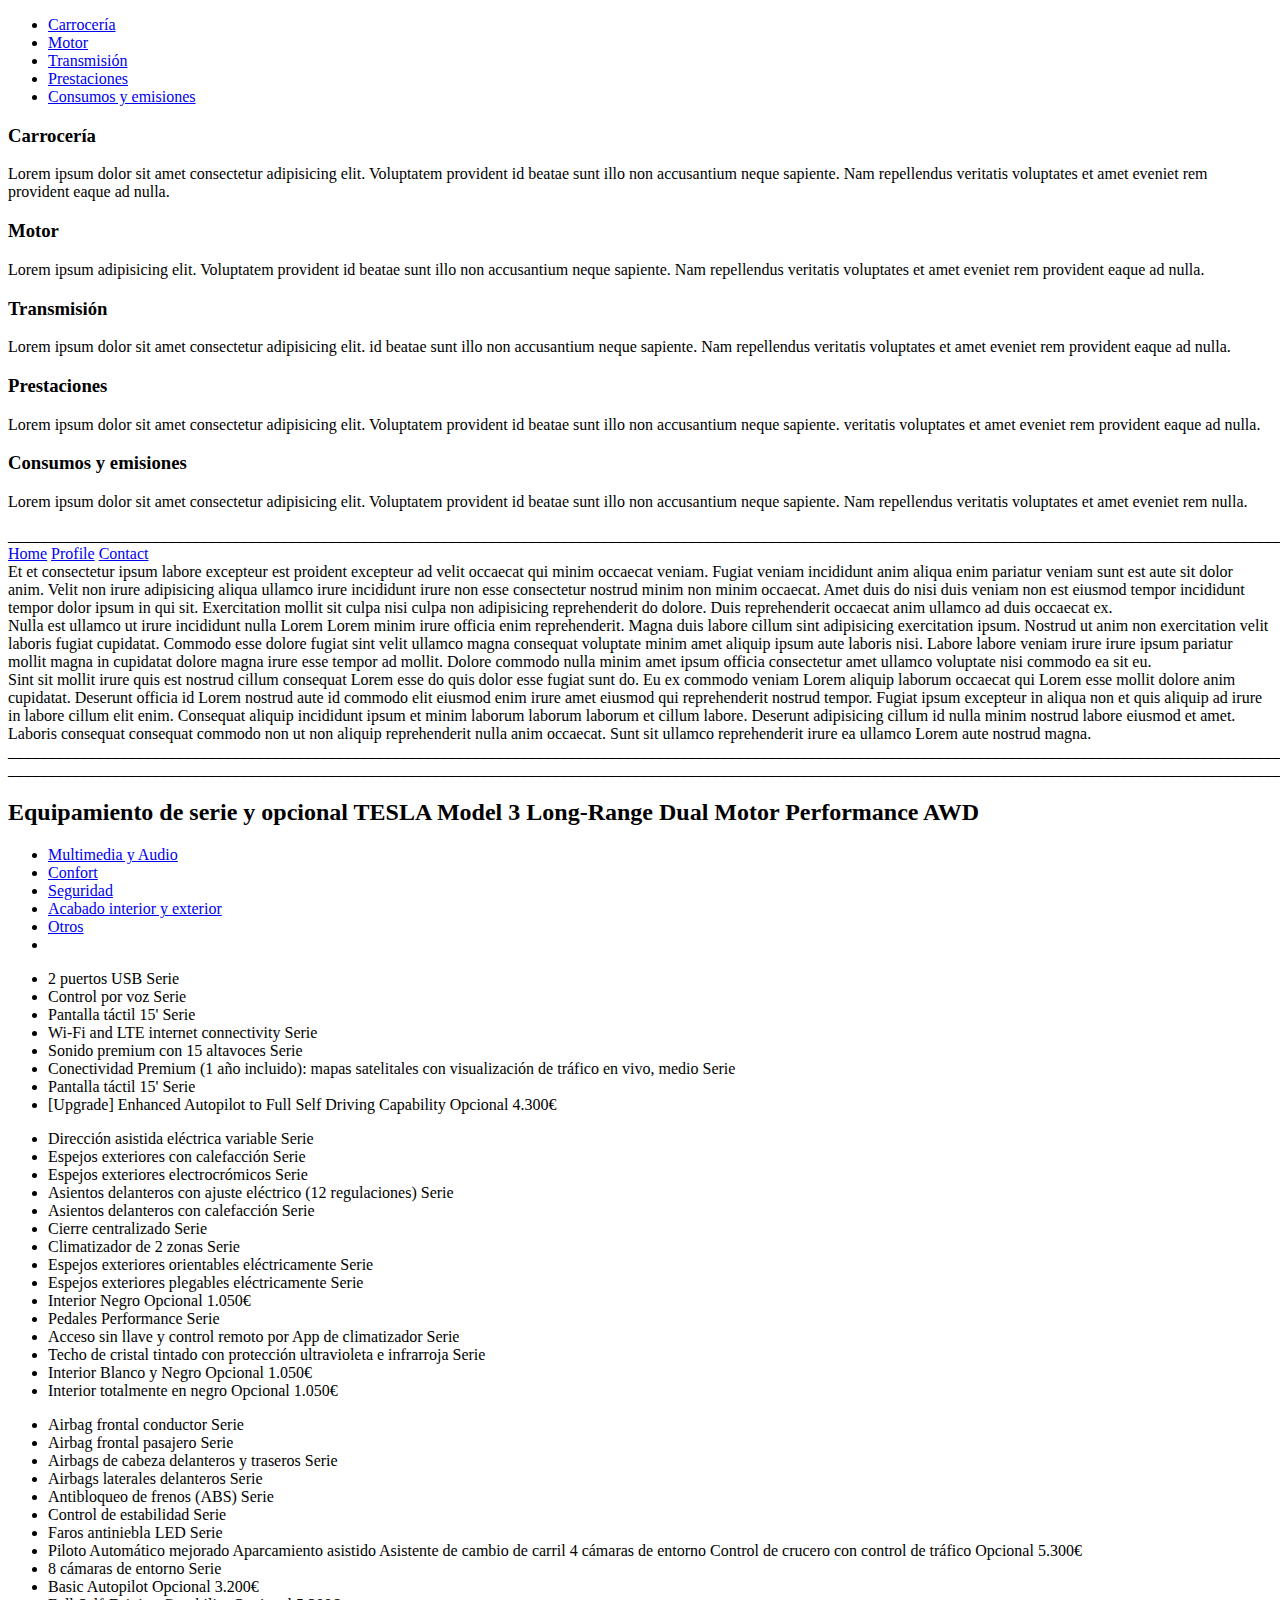
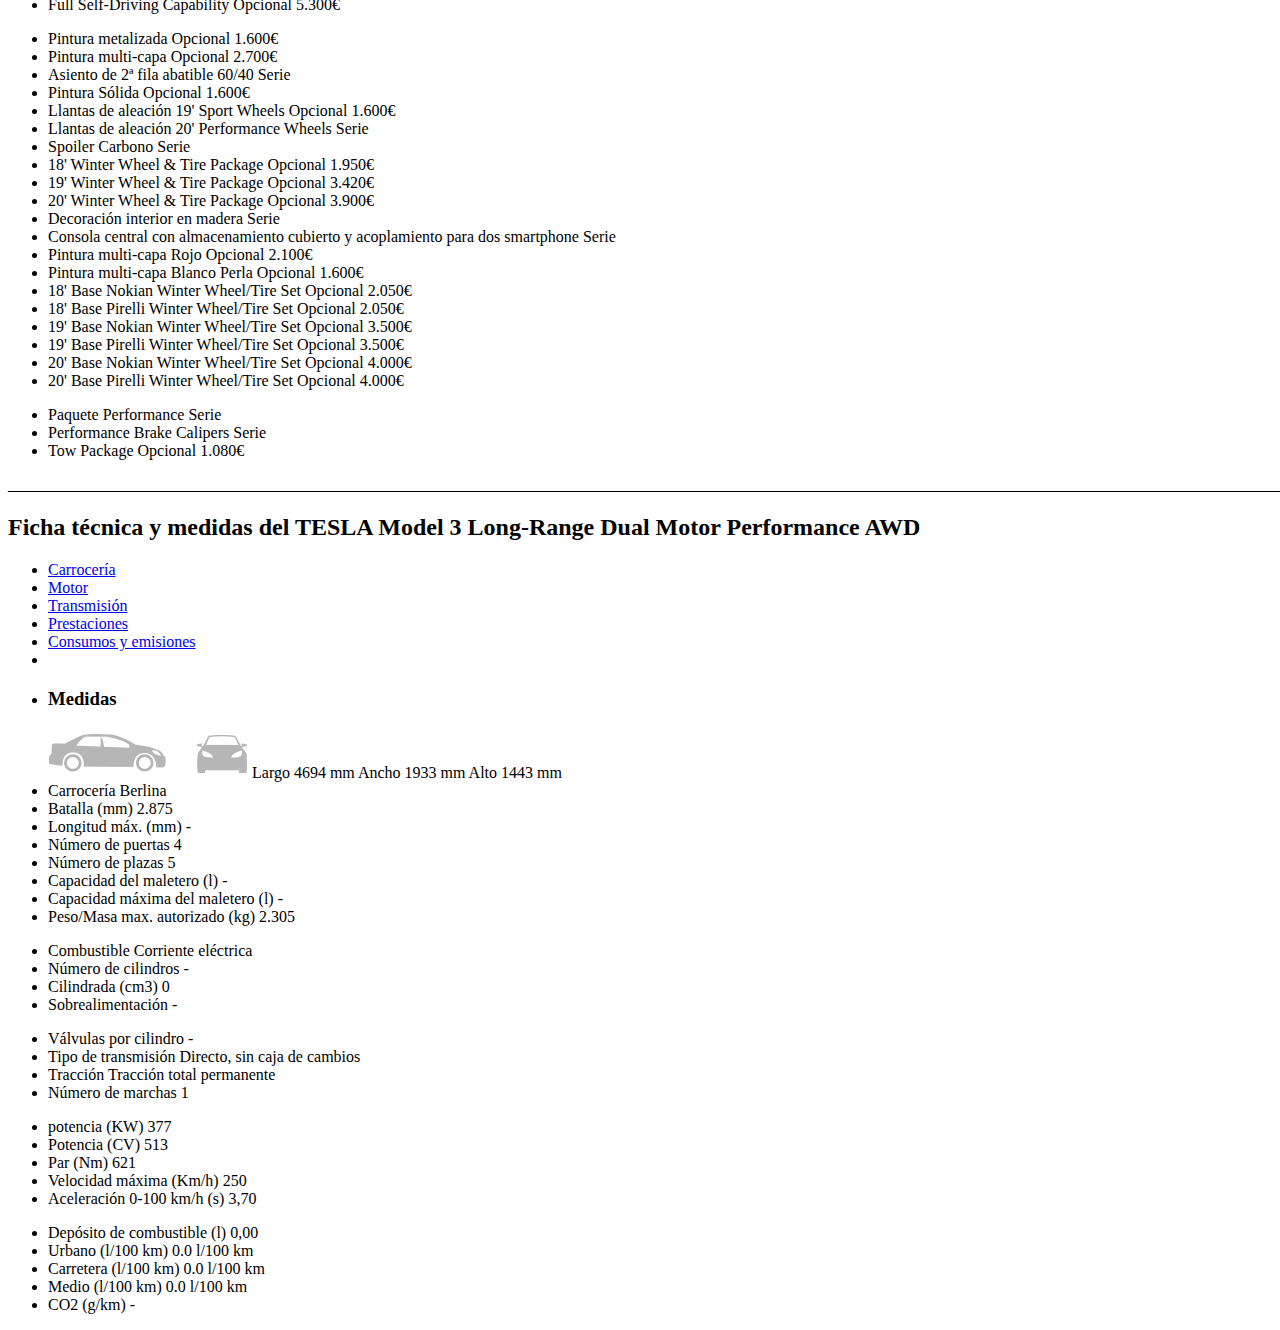
==== tabs.html @ 4f24c0cf "actualización tabs" ====
<!DOCTYPE html>
<html lang="en">
  <head>
    <meta charset="UTF-8" />
    <meta http-equiv="X-UA-Compatible" content="IE=edge" />
    <meta name="viewport" content="width=device-width, initial-scale=1.0" />

    <!-- Bootstrap CSS -->
    <link
      href="https://cdn.jsdelivr.net/npm/bootstrap@5.0.2/dist/css/bootstrap.min.css"
      rel="stylesheet"
      integrity="sha384-EVSTQN3/azprG1Anm3QDgpJLIm9Nao0Yz1ztcQTwFspd3yD65VohhpuuCOmLASjC"
      crossorigin="anonymous"
    />

    <title>tabs</title>
  </head>
  <body>




    
    <div class="container">
      <div class="row">
        <div class="col">
          <div role="tabpanel">
            <ul class="nav nav-tabs" role="tablist">
              <li role="presentation" class="active">
                <a
                  href="#seccion1"
                  aria-controls="seccion1"
                  data-toggle="tab"
                  role="tab"
                >
                  Carrocería</a
                >
              </li>
              <li role="presentation">
                <a
                  href="#seccion2"
                  aria-controls="seccion2"
                  data-toggle="tab"
                  role="tab"
                  >Motor</a
                >
              </li>
              <li role="presentation">
                <a
                  href="#seccion3"
                  aria-controls="seccion3"
                  data-toggle="tab"
                  role="tab"
                  >Transmisión</a
                >
              </li>
              <li role="presentation">
                <a
                  href="#seccion4"
                  aria-controls="seccion4"
                  data-toggle="tab"
                  role="tab"
                  >Prestaciones</a
                >
              </li>
              <li role="presentation">
                <a
                  href="#seccion5"
                  aria-controls="seccion5"
                  data-toggle="tab"
                  role="tab"
                  >Consumos y emisiones</a
                >
              </li>
            </ul>

            <div class="tab-content">
              <div role="tabpanel" class="tab-pane fade show active" id="seccion1">
                <h3>Carrocería</h3>
                <p>
                  Lorem ipsum dolor sit amet consectetur adipisicing elit.
                  Voluptatem provident id beatae sunt illo non accusantium neque
                  sapiente. Nam repellendus veritatis voluptates et amet eveniet
                  rem provident eaque ad nulla.
                </p>
              </div>
              <div role="tabpanel" class="tab-pane fade" id="seccion2">
                <h3>Motor</h3>
                <p>
                  Lorem ipsum adipisicing elit. Voluptatem provident id beatae
                  sunt illo non accusantium neque sapiente. Nam repellendus
                  veritatis voluptates et amet eveniet rem provident eaque ad
                  nulla.
                </p>
              </div>
              <div role="tabpanel" class="tab-pane fade" id="seccion3">
                <h3>Transmisión</h3>
                <p>
                  Lorem ipsum dolor sit amet consectetur adipisicing elit. id
                  beatae sunt illo non accusantium neque sapiente. Nam
                  repellendus veritatis voluptates et amet eveniet rem provident
                  eaque ad nulla.
                </p>
              </div>
              <div role="tabpanel" class="tab-pane fade" id="seccion4">
                <h3>Prestaciones</h3>
                <p>
                  Lorem ipsum dolor sit amet consectetur adipisicing elit.
                  Voluptatem provident id beatae sunt illo non accusantium neque
                  sapiente. veritatis voluptates et amet eveniet rem provident
                  eaque ad nulla.
                </p>
              </div>
              <div role="tabpanel" class="tab-pane fade" id="seccion5">
                <h3>Consumos y emisiones</h3>
                <p>
                  Lorem ipsum dolor sit amet consectetur adipisicing elit.
                  Voluptatem provident id beatae sunt illo non accusantium neque
                  sapiente. Nam repellendus veritatis voluptates et amet eveniet
                  rem nulla.
                </p>
              </div>
            </div>
          </div>
        </div>
      </div>
    </div>
    [base64]

    <div class="nav nav-tabs" id="nav-tab" role="tablist">
      <a
        class="nav-item nav-link active"
        id="nav-home-tab"
        data-toggle="tab"
        href="#nav-home"
        role="tab"
        aria-controls="nav-home"
        aria-selected="true"
        >Home</a
      >
      <a
        class="nav-item nav-link"
        id="nav-profile-tab"
        data-toggle="tab"
        href="#nav-profile"
        role="tab"
        aria-controls="nav-profile"
        aria-selected="false"
        >Profile</a
      >
      <a
        class="nav-item nav-link"
        id="nav-contact-tab"
        data-toggle="tab"
        href="#nav-contact"
        role="tab"
        aria-controls="nav-contact"
        aria-selected="false"
        >Contact</a
      >
    </div>

    <div class="tab-content" id="nav-tabContent">
      <div
        class="tab-pane fade show active"
        id="nav-home"
        role="tabpanel"
        aria-labelledby="nav-home-tab"
      >
        Et et consectetur ipsum labore excepteur est proident excepteur ad velit
        occaecat qui minim occaecat veniam. Fugiat veniam incididunt anim aliqua
        enim pariatur veniam sunt est aute sit dolor anim. Velit non irure
        adipisicing aliqua ullamco irure incididunt irure non esse consectetur
        nostrud minim non minim occaecat. Amet duis do nisi duis veniam non est
        eiusmod tempor incididunt tempor dolor ipsum in qui sit. Exercitation
        mollit sit culpa nisi culpa non adipisicing reprehenderit do dolore.
        Duis reprehenderit occaecat anim ullamco ad duis occaecat ex.
      </div>
      <div
        class="tab-pane fade"
        id="nav-profile"
        role="tabpanel"
        aria-labelledby="nav-profile-tab"
      >
        Nulla est ullamco ut irure incididunt nulla Lorem Lorem minim irure
        officia enim reprehenderit. Magna duis labore cillum sint adipisicing
        exercitation ipsum. Nostrud ut anim non exercitation velit laboris
        fugiat cupidatat. Commodo esse dolore fugiat sint velit ullamco magna
        consequat voluptate minim amet aliquip ipsum aute laboris nisi. Labore
        labore veniam irure irure ipsum pariatur mollit magna in cupidatat
        dolore magna irure esse tempor ad mollit. Dolore commodo nulla minim
        amet ipsum officia consectetur amet ullamco voluptate nisi commodo ea
        sit eu.
      </div>
      <div
        class="tab-pane fade"
        id="nav-contact"
        role="tabpanel"
        aria-labelledby="nav-contact-tab"
      >
        Sint sit mollit irure quis est nostrud cillum consequat Lorem esse do
        quis dolor esse fugiat sunt do. Eu ex commodo veniam Lorem aliquip
        laborum occaecat qui Lorem esse mollit dolore anim cupidatat. Deserunt
        officia id Lorem nostrud aute id commodo elit eiusmod enim irure amet
        eiusmod qui reprehenderit nostrud tempor. Fugiat ipsum excepteur in
        aliqua non et quis aliquip ad irure in labore cillum elit enim.
        Consequat aliquip incididunt ipsum et minim laborum laborum laborum et
        cillum labore. Deserunt adipisicing cillum id nulla minim nostrud labore
        eiusmod et amet. Laboris consequat consequat commodo non ut non aliquip
        reprehenderit nulla anim occaecat. Sunt sit ullamco reprehenderit irure
        ea ullamco Lorem aute nostrud magna.
      </div>
    </div>



    [base64]












    [base64]












    <!-- EQUIPAMIENTO -->
    <div class="row left__module2">
      <a href="" class="module__anchor2"></a>
      <h2 class="module__title equipamiento">
        Equipamiento de serie y opcional TESLA Model 3 Long-Range Dual Motor Performance AWD
      </h2>
    
      <!-- TABS EQUIPAMIENTO -->
      <div id="nav-tab" role="tabpanel">
        <ul class="nav nav-tabs module__tabs multimedia" role="tablist">
          <li role="presentation" class="active tabs__multimedia col-2">
                    <a href="#multimedia" aria-controls="multimedia" data-toggle="tab" role="tab">Multimedia y Audio</a>
                  </li>
                  <li role="presentation" class="tabs__confort col-2">
                    <a href="#confort" aria-controls="confort" data-toggle="tab" role="tab">Confort</a>
                  </li>
                  <li role="presentation" class="tabs__seguridad col-2">
                    <a href="#seguridad" aria-controls="seguridad" data-toggle="tab" role="tab">Seguridad</a>
                  </li>
                  <li role="presentation" class="tabs__acabado col-3">
                    <a href="#acabado" aria-controls="acabado" data-toggle="tab" role="tab">Acabado interior y exterior</a>
                  </li>
                  <li role="presentation" class="tabs__otros col-2">
                    <a href="#otros" aria-controls="otros" data-toggle="tab" role="tab">Otros</a>
                  </li>
                  <li class="empty col-1"></li>
                </ul>
                <!-- TABS CONTENTS EQUIPAMIENTO -->
                <div class="tab-content tabs__content multimedia">
                  <!-- TAB MULTIMEDIA -->
                  <div role="tabpanel" class="tab-pan fade show active" id="multimedia">
                    <ul class="content__multimedia">
                      <li class="multimedia__li multimedia__li--usb">
                        2 puertos USB
                        <span class="li__usb">Serie</span>
                      </li>
                      <li class="multimedia__li multimedia__li--voz">
                        Control por voz
                        <span class="li__voz">Serie</span>
                      </li>
                      <li class="multimedia__li multimedia__li--pantalla1">
                        Pantalla táctil 15'
                        <span class="li__pantalla1">Serie</span>
                      </li>
                      <li class="multimedia__li multimedia__li--wifi">
                        Wi-Fi and LTE internet connectivity
                        <span class="li__wifi">Serie</span>
                      </li>
                      <li class="multimedia__li multimedia__li--sonido">
                        Sonido premium con 15 altavoces
                        <span class="li__sonido">Serie</span>
                      </li>
                      <li class="multimedia__li multimedia__li--conectividad">
                        Conectividad Premium (1 año incluido): mapas satelitales con visualización de tráfico en vivo, medio
                        <span class="li__conectividad">Serie</span>
                      </li>
                      <li class="multimedia__li multimedia__li--pantalla2">
                        Pantalla táctil 15'
                        <span class="li__pantalla2">Serie</span>
                      </li>
                      <li class="multimedia__li multimedia__li--autopilot1">
                        [Upgrade] Enhanced Autopilot to Full Self Driving Capability
                      <span class="li__autopilot1">Opcional</span>
                      <span class="li__autopilot1--precio">4.300€</span>
                      </li>
                    </ul>
                  </div>
    
                  <!-- TAB CONFORT -->
                  <div role="tabpanel" class="tab-pan fade show active" id="confort">
                    <ul class="content__confort">
                      <li class="confort__li confort__li--direccion">
                        Dirección asistida eléctrica variable
                        <span class="li__direccion">Serie</span>
                      </li>
                      <li class="confort__li confort__li--espejos1">
                        Espejos exteriores con calefacción
                        <span class="li__espejos1">Serie</span>
                      </li>
                      <li class="confort__li confort__li--espejos2">
                        Espejos exteriores electrocrómicos
                        <span class="li__espejos2">Serie</span>
                      </li>
                      <li class="confort__li confort__li--asientos1">
                        Asientos delanteros con ajuste eléctrico (12 regulaciones)
                        <span class="li__asientos1">Serie</span>
                      </li>
                      <li class="confort__li confort__li--asientos2">
                        Asientos delanteros con calefacción
                        <span class="li__asientos2">Serie</span>
                      </li>
                      <li class="confort__li confort__li--cierre">
                        Cierre centralizado
                        <span class="li__cierre">Serie</span>
                      </li>
                      <li class="confort__li confort__li--climatizador">
                        Climatizador de 2 zonas
                        <span class="li__climatizador">Serie</span>
                      </li>
                      <li class="confort__li confort__li--espejos3">
                        Espejos exteriores orientables eléctricamente
                        <span class="li__espejos3">Serie</span>
                      </li>
                      <li class="confort__li confort__li--espejos4">
                        Espejos exteriores plegables eléctricamente
                        <span class="li__espejos4">Serie</span>
                      </li>
                      <li class="confort__li confort__li--interior1">
                        Interior Negro
                      <span class="li__interior1">Opcional</span>
                      <span class="li__interior1--precio">1.050€</span>
                      </li>
                      <li class="confort__li confort__li--pedales">
                        Pedales Performance
                        <span class="li__pedales">Serie</span>
                      </li>
                      <li class="confort__li confort__li--acceso">
                        Acceso sin llave y control remoto por App de climatizador
                        <span class="li__acceso">Serie</span>
                      </li>
                      <li class="confort__li confort__li--techo">
                        Techo de cristal tintado con protección ultravioleta e infrarroja
                        <span class="li__techo">Serie</span>
                      </li>
                      <li class="confort__li confort__li--interior2">
                        Interior Blanco y Negro
                      <span class="li__interior2">Opcional</span>
                      <span class="li__interior2--precio">1.050€</span>
                      </li>
                      <li class="confort__li confort__li--interior3">
                        Interior totalmente en negro
                      <span class="li__interior3">Opcional</span>
                      <span class="li__interior3--precio">1.050€</span>
                      </li>
                    </ul>
                  </div>
    
                  <!-- TAB SEGURIDAD -->
                  <div role="tabpanel" class="tab-pane fade show active" id="seguridad">
                    <ul class="content__seguridad">
                      <li class="seguridad__li seguridad__li--airbag1">
                        Airbag frontal conductor
                        <span class="li__airbag1">Serie</span>
                      </li>
                      <li class="seguridad__li seguridad__li--airbag2">
                        Airbag frontal pasajero
                        <span class="li__airbag2">Serie</span>
                      </li>
                      <li class="seguridad__li seguridad__li--airbag3">
                        Airbags de cabeza delanteros y traseros
                        <span class="li__airbag3">Serie</span>
                      </li>
                      <li class="seguridad__li seguridad__li--airbag4">
                        Airbags laterales delanteros
                        <span class="li__airbag4">Serie</span>
                      </li>
                      <li class="seguridad__li seguridad__li--antibloqueo">
                        Antibloqueo de frenos (ABS)
                        <span class="li__antibloqueo">Serie</span>
                      </li>
                      <li class="seguridad__li seguridad__li--estabilidad">
                        Control de estabilidad
                        <span class="li__estabilidad">Serie</span>
                      </li>
                      <li class="seguridad__li seguridad__li--faros">
                        Faros antiniebla LED
                        <span class="li__faros">Serie</span>
                      </li>
                      <li class="seguridad__li seguridad__li--autopilot2">
                        <span class="li__autopilot2">Piloto Automático mejorado Aparcamiento asistido Asistente de cambio de carril 4 cámaras de entorno Control de crucero con control de tráfico</span>
                        <span class="li__autopilot2--opcional">Opcional</span>
                        <span class="li__autopilot2--precio">5.300€</span>
                      </li>
                      <li class="seguridad__li seguridad__li--camaras">
                        8 cámaras de entorno
                        <span class="li__camaras">Serie</span>
                      </li>
                      <li class="seguridad__li seguridad__li--autopilot3">
                        Basic Autopilot
                        <span class="li__autopilot3">Opcional</span>
                        <span class="li__autopilot3--precio">3.200€</span>
                      </li>
                      <li class="seguridad__li seguridad__li--fullselfdriving">
                        Full Self-Driving Capability
                        <span class="li__fullselfdriving">Opcional</span>
                        <span class="li__fullselfdriving--precio">5.300€</span>
                      </li>
                    </ul>
                  </div>
    
                  <!-- TAB ACABADO INTERIOR Y EXTERIOR -->
                  <div role="tabpanel" class="tab-pane fade" id="acabado">
                    <ul class="content__acabado">
                      <li class="acabado__li acabado__li--metalizada">
                        Pintura metalizada
                        <span class="li__metalizada">Opcional</span>
                        <span class="li__metalizada--precio">1.600€</span>
                      </li>
                      <li class="acabado__li acabado__li--multicapa1">
                        Pintura multi-capa
                        <span class="li__multicapa1">Opcional</span>
                        <span class="li__multicap1a--precio">2.700€</span>
                      </li>
                      <li class="acabado__li acabado__li--asiento">
                        Asiento de 2ª fila abatible 60/40
                        <span class="li__asiento-">Serie</span>
                      </li>
                      <li class="acabado__li acabado__li--solida">
                        Pintura Sólida
                        <span class="li__solida">Opcional</span>
                        <span class="li__solida--precio">1.600€</span>
                      </li>
                     <li class="acabado__li acabado__li--llantas1">
                      Llantas de aleación 19' Sport Wheels
                        <span class="li__llantas1">Opcional</span>
                        <span class="li__llantas1--precio">1.600€</span>
                      </li>
                      <li class="acabado__li acabado__li--llantas2">
                        Llantas de aleación 20' Performance Wheels
                        <span class="li__llantas2">Serie</span>
                      </li>
                      <li class="acabado__li acabado__li--spoiler">
                        Spoiler Carbono
                        <span class="li__spoiler">Serie</span>
                      </li>
                      <li class="acabado__li acabado__li--llantas3">
                        18' Winter Wheel & Tire Package
                        <span class="li__llantas3">Opcional</span>
                        <span class="li__llantas3--precio">1.950€</span>
                      </li>
                      <li class="acabado__li acabado__li--llantas4">
                        19' Winter Wheel & Tire Package
                        <span class="li__llantas4">Opcional</span>
                        <span class="li__llantas4--precio">3.420€</span>
                      </li>
                      <li class="acabado__li acabado__li--llantas5">
                        20' Winter Wheel & Tire Package
                        <span class="li__llantas5">Opcional</span>
                        <span class="li__llantas5--precio">3.900€</span>
                      </li>
                      <li class="acabado__li acabado__li--decoracion">
                        Decoración interior en madera
                        <span class="li__decoracion">Serie</span>
                      </li>
                      <li class="acabado__li acabado__li--consola">
                        Consola central con almacenamiento cubierto y acoplamiento para dos smartphone
                        <span class="li__consola">Serie</span>
                      </li>
                      <li class="acabado__li acabado__li--multicapa2">
                        Pintura multi-capa Rojo
                        <span class="li__multicapa2">Opcional</span>
                        <span class="li__multicapa2--precio">2.100€</span>
                      </li>
                      <li class="acabado__li acabado__li--multicapa3">
                        Pintura multi-capa Blanco Perla
                        <span class="li__multicapa3">Opcional</span>
                        <span class="li__multicapa">1.600€</span>
                      </li>
                      <li class="acabado__li acabado__li--llantas6">
                        18' Base Nokian Winter Wheel/Tire Set
                        <span class="li__llantas6">Opcional</span>
                        <span class="li__llantas6--precio">2.050€</span>
                      </li>
                      <li class="acabado__li acabado__li--llantas7">
                        18' Base Pirelli Winter Wheel/Tire Set
                        <span class="li__llantas7">Opcional</span>
                        <span class="li__llantas7--precio">2.050€</span>
                      </li>
                      <li class="acabado__li acabado__li--llantas8">
                        19' Base Nokian Winter Wheel/Tire Set
                        <span class="li__llantas8">Opcional</span>
                        <span class="li__llantas8--precio">3.500€</span>
                      </li>
                      <li class="acabado__li acabado__li--llantas9">
                        19' Base Pirelli Winter Wheel/Tire Set
                        <span class="li__llantas9">Opcional</span>
                        <span class="li__llantas9--precio">3.500€</span>
                      </li>
                      <li class="acabado__li acabado__li--llantas10">
                        20' Base Nokian Winter Wheel/Tire Set
                        <span class="li__llantas10">Opcional</span>
                        <span class="li__llantas10--precio">4.000€</span>
                      </li>
                      <li class="acabado__li acabado__li--llantas11">
                        20' Base Pirelli Winter Wheel/Tire Set
                        <span class="li__llantas11">Opcional</span>
                        <span class="li__llantas11--precio">4.000€</span>
                      </li>
                    </ul>
                  </div>
    
                  <!-- TAB OTROS -->
                  <div role="tabpanel" class="tab-pane fade" id="otros">
                    <ul class="content__otros">
                      <li class="otros__li otros__li--paquete">
                        Paquete Performance
                        <span class="li__paquete">Serie</span>
                      </li>
                      <li class="otros__li otros__li--brake">
                        Performance Brake Calipers
                        <span class="li__brake">Serie</span>
                      </li>
                      <li class="otros__li otros__li--tow">
                        Tow Package
                        <span class="li__tow">Opcional</span>
                        <span class="li__tow--precio">1.080€</span>
                      </li>
                    </ul>
                  </div>
    
                <!-- END TABS EQUIPAMIENTO -->
              </div>
    </div>
    <!-- END EQUIPAMIENTO -->






    [base64]





        <!-- FICHA TÉCNICA -->
        <div class="row left__module">
          <a href="" class="module__anchor"></a>
          <h2 class="module__title technical">
            Ficha técnica y medidas del TESLA Model 3 Long-Range Dual Motor
            Performance AWD
          </h2>
    
          <!-- TABS FICHA TÉCNICA -->
          <div id="nav-tab" role="tabpanel">
            <ul class="row nav nav-tabs module__tabs bodywork" role="tablist">
              <li role="presentation" class="active tabs__bodywork col-2">
                <a href="#carroceria" aria-controls="carroceria" aria-selected="true" data-toggle="tab" role="tab" class="bodywork__anchor">Carrocería</a>
              </li>
              <li role="presentation" class="tabs__motor col-2">
                <a href="#motor" aria-controls="motor" aria-selected="false" data-toggle="tab" role="tab" class="motor__anchor">Motor</a>
              </li>
              <li role="presentation" class="tabs__transmission col-2">
                <a href="#transmision" aria-controls="transmision" aria-selected="false" data-toggle="tab" role="tab" class="transmission__anchor">Transmisión</a>
              </li>
              <li role="presentation" class="tabs__performance col-2">
                <a href="#prestaciones" aria-controls="prestaciones" aria-selected="false" data-toggle="tab" role="tab" class="performance__anchor">Prestaciones</a>
              </li>
              <li role="presentation" class="tabs__efficiency col-2">
                <a href="#consumosyemisiones" aria-controls="consumosyemisiones" aria-selected="false" data-toggle="tab" role="tab" class="efficiency__anchor">Consumos y emisiones</a>
              </li>
              <li class="empty col-2"></li>
            </ul>
            <!-- TABS CONTENTS FICHA TÉCNICA -->
            <div class="tab-content tabs__content bodywork">
              <!-- TAB CARROCERIA -->
              <div role="tabpanel" class="tab-pane fade show active" id="carroceria">
                <ul class="content__bodywork">
                  <li class="bodywork__li bodywork__li--measures">
                    <h3 class="li__measures">Medidas</h3>
                    <img src="assets/img/car_measurements.png" class="li__measures--img"/>
                    <span class="li__length">Largo 4694 mm</span>
                    <span class="li__width">Ancho 1933 mm</span>
                    <span class="li__high">Alto 1443 mm</span>
                  </li>
                  <li class="bodywork__li bodywork__li--bodywork">
                    Carrocería
                    <span class="li__bodywork">Berlina</span>
                  </li>
                  <li class="bodywork__li bodywork__li--batalla">
                    Batalla (mm)
                    <span class="li__batalla">2.875</span>
                  </li>
    
                  <li class="bodywork__li bodywork__li--large">
                    Longitud máx. (mm)
                    <span class="li__large">-</span>
                  </li>
    
                  <li class="bodywork__li bodywork__li--doors">
                    Número de puertas
                    <span class="li__doors">4</span>
                  </li>
    
                  <li class="bodywork__li bodywork__li--seats">
                    Número de plazas
                    <span class="li__seats">5</span>
                  </li>
    
                  <li class="bodywork__li bodywork__li--trunk">
                    Capacidad del maletero (l)
                    <span class="li__trunk">-</span>
                  </li>
    
                  <li class="bodywork__li bodywork__li--trunkmax">
                    Capacidad máxima del maletero (l)
                    <span class="li__trunkmax">-</span>
                  </li>
    
                  <li class="bodywork__li bodiwork__li--weight">
                    Peso/Masa max. autorizado (kg)
                  <span class="li__weight">2.305</span>
                  </li>
                </ul>
              </div>
    
              <!-- TAB MOTOR -->
              <div role="tabpanel" class="tab-pane fade" id="motor">
                <ul class="content__motor">
                  <li class="motor__li motor__li--combustible">
                    Combustible
                    <span class="li__combustible">Corriente eléctrica</span>
                  </li>
                  <li class="motor__li motor__li--cilindros">
                    Número de cilindros
                    <span class="li__cilindros">-</span>
                  </li>
                  <li class="motor__li motor__li--cilindrada">
                    Cilindrada (cm3)
                    <span class="li__cilindrada">0</span>
                  </li>
                  <li class="motor__li motor__li--sobrealimentacion">
                    Sobrealimentación
                    <span class="li__sobrealimentacion">-</span>
                  </li>
                </ul>
              </div>
    
              <!-- TAB TRANSMISION -->
              <div role="tabpanel" class="tab-pane fade" id="transmision">
                <ul class="content__transmision">
                  <li class="transmision__li transmision__li--valvulas">
                    Válvulas por cilindro
                    <span class="li__valvulas">-</span>
                  </li>
                  <li class="transmision__li transmision__li--transmision">
                    Tipo de transmisión
                    <span class="li__transmision">Directo, sin caja de cambios</span>
                  </li>
                  <li class="transmision__li transmision__li--traccion">
                    Tracción
                    <span class="li__traccion">Tracción total permanente</span>
                  </li>
                  <li class="transmision__li transmision__li--marchas">
                    Número de marchas
                    <span class="li__marchas">1</span>
                  </li>
                </ul>
              </div>
    
              <!-- TAB PRESTACIONES -->
              <div role="tabpanel" class="tab-pane fade" id="prestaciones">
                <ul class="content__prestaciones">
                  <li class="prestaciones__li prestaciones__li--kw">
                    potencia (KW)
                    <span class="li__kw">377</span>
                  </li>
                  <li class="prestaciones__li prestaciones__li--cv">
                    Potencia (CV)
                    <span class="li__cv">513</span>
                  </li>
                  <li class="prestaciones__li prestaciones__li--par">
                    Par (Nm)
                    <span class="li__par">621</span>
                  </li>
                  <li class="prestaciones__li prestaciones__li--velocidadmax">
                    Velocidad máxima (Km/h)
                    <span class="li__velocidadmax">250</span>
                  </li>
                  <li class="prestaciones__li prestaciones__li--aceleracion">
                    Aceleración 0-100 km/h (s)
                    <span class="li__aceleracion">3,70</span>
                  </li>
                </ul>
              </div>
    
              <!-- TAB CONSUMOS Y EMISIONES -->
              <div role="tabpanel" class="tab-pane fade" id="consumosyemisiones">
                <ul class="content__consumosyemisiones">
                  <li class="consumosyemisiones__li consumosyemisiones__li--deposito">
                    Depósito de combustible (l)
                    <span class="li__deposito">0,00</span>
                  </li>
                  <li class="consumosyemisiones__li consumosyemisiones__li--urbano">
                    Urbano (l/100 km)
                    <span class="li__urbano">0.0 l/100 km</span>
                  </li>
                  <li class="consumosyemisiones__li consumosyemisiones__li--carretera">
                    Carretera (l/100 km)
                    <span class="li__carretera">0.0 l/100 km</span>
                  </li>
                  <li class="consumosyemisiones__li consumosyemisiones__li--medio">
                    Medio (l/100 km)
                    <span class="li__medio">0.0 l/100 km</span>
                  </li>
                  <li class="consumosyemisiones__li consumosyemisiones__li--co2">
                    CO2 (g/km)
                    <span class="li__co2">-</span>
                  </li>
                </ul>
              </div>
    
            <!-- END TABS FICHA TÉCNICA -->
          </div>
        </div>
        <!-- END FICHA TÉCNICA -->
                    











    

    <!-- jQuery 3.5.1 first, then Popper.js 1.16.1, then Bootstrap 4.6.1 JS -->
    <script
      src="https://cdn.jsdelivr.net/npm/jquery@3.5.1/dist/jquery.slim.min.js"
      integrity="sha384-DfXdz2htPH0lsSSs5nCTpuj/zy4C+OGpamoFVy38MVBnE+IbbVYUew+OrCXaRkfj"
      crossorigin="anonymous"
    ></script>
    <script
      src="https://cdn.jsdelivr.net/npm/popper.js@1.16.1/dist/umd/popper.min.js"
      integrity="sha384-9/reFTGAW83EW2RDu2S0VKaIzap3H66lZH81PoYlFhbGU+6BZp6G7niu735Sk7lN"
      crossorigin="anonymous"
    ></script>
    <script
      src="https://cdn.jsdelivr.net/npm/bootstrap@4.6.1/dist/js/bootstrap.min.js"
      integrity="sha384-VHvPCCyXqtD5DqJeNxl2dtTyhF78xXNXdkwX1CZeRusQfRKp+tA7hAShOK/B/fQ2"
      crossorigin="anonymous"
    ></script>
  </body>
</html>
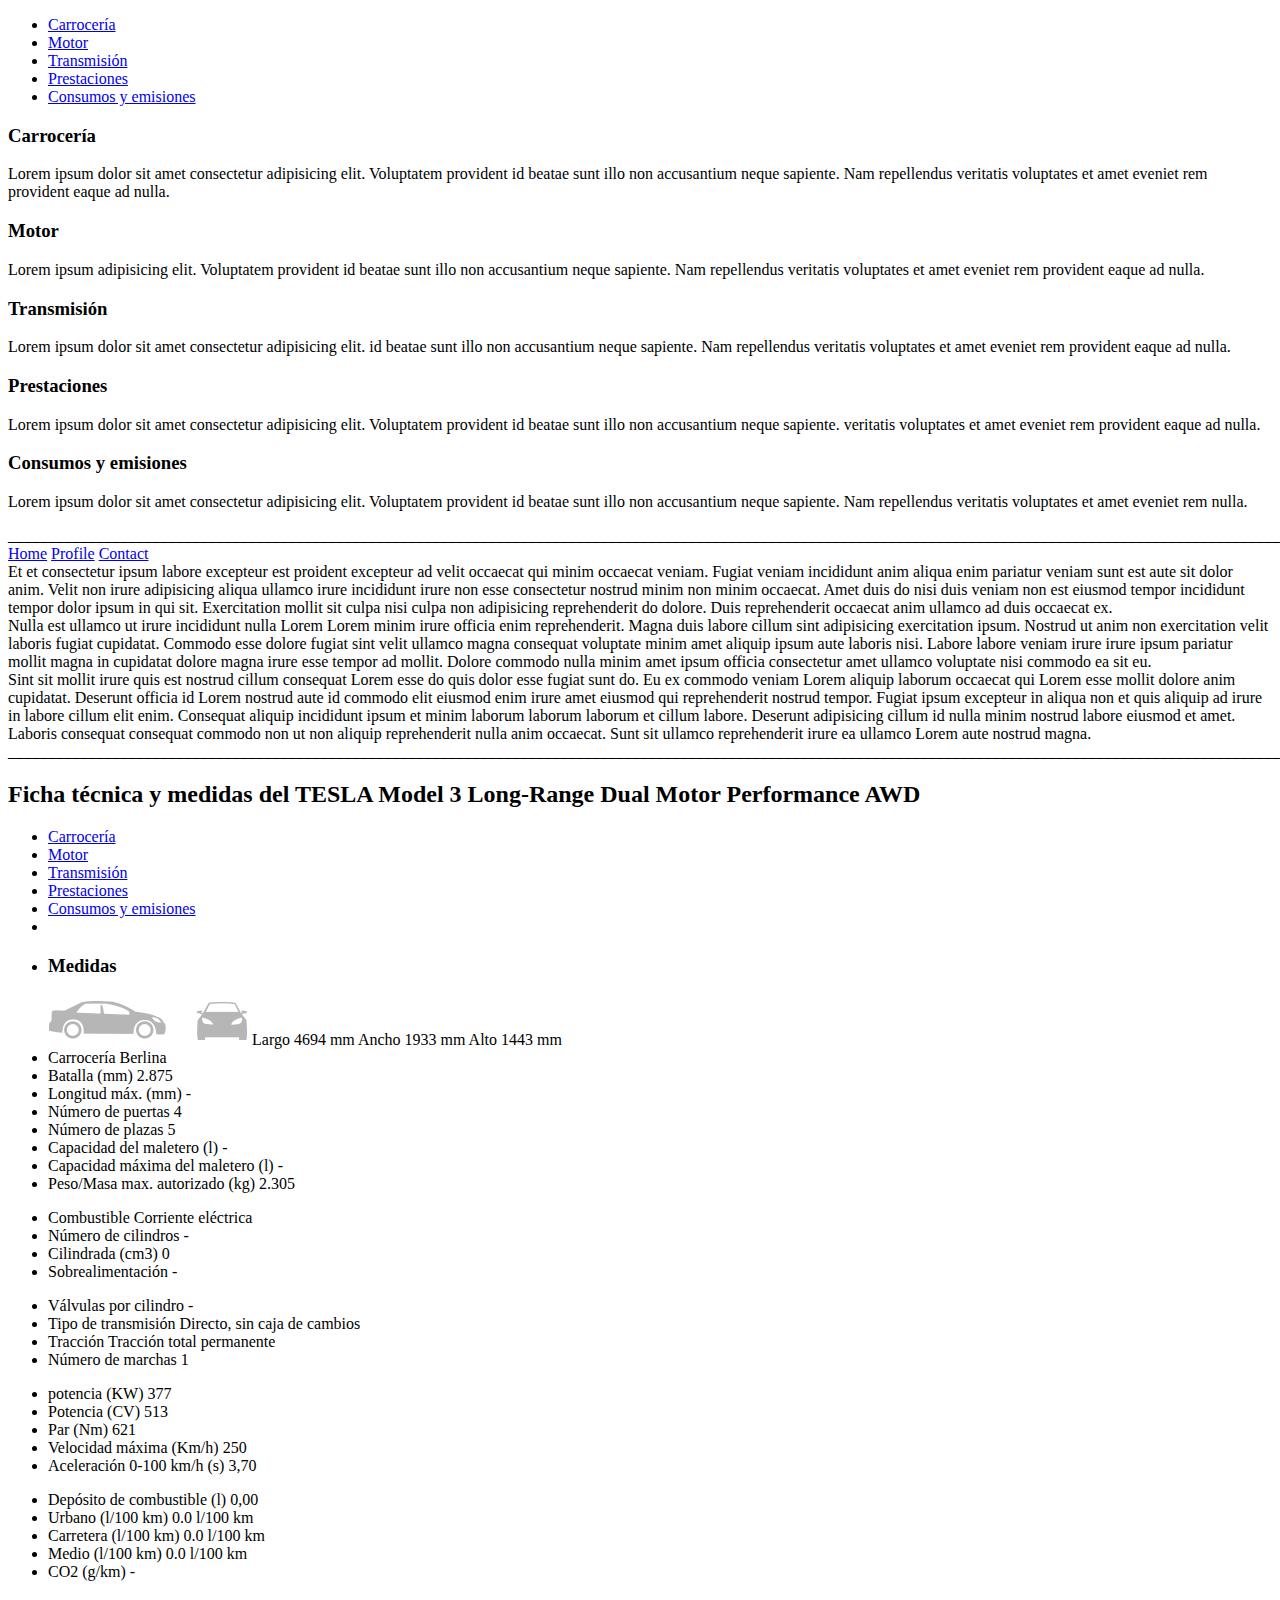
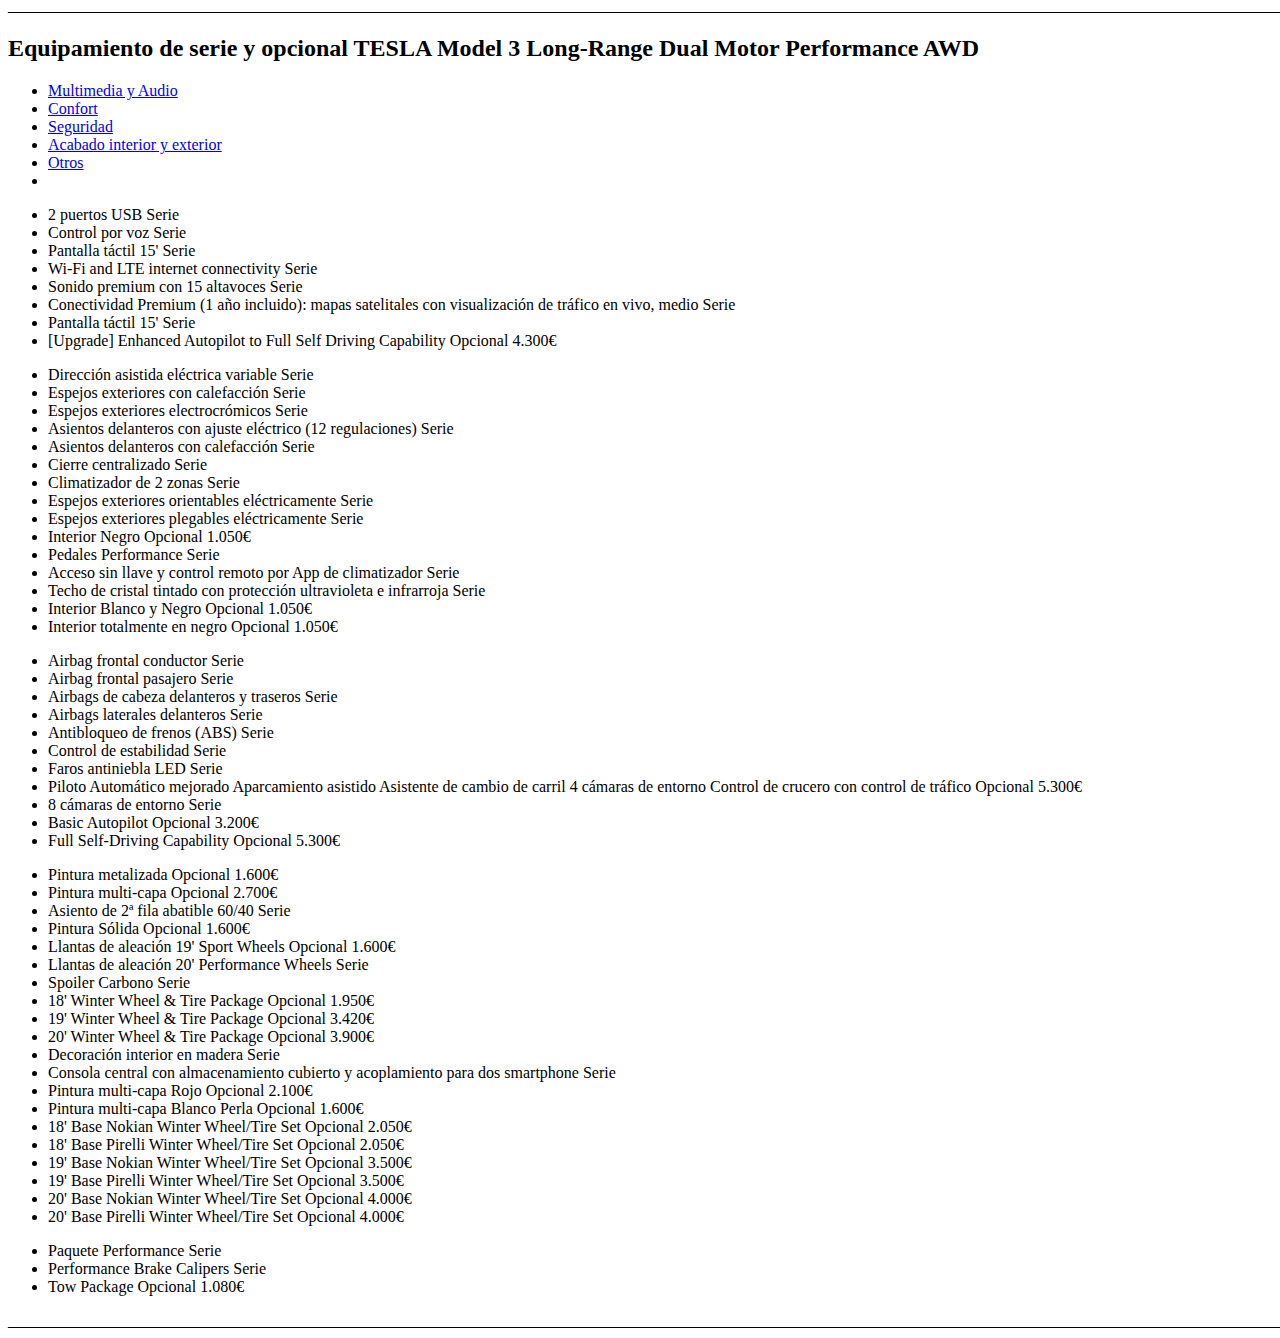
==== commit b5e26307: "Tabs finalizadas ok" ====
--- a/tabs.html
+++ b/tabs.html
@@ -218,7 +218,187 @@
 
 
 
-
+    <!-- FICHA TÉCNICA -->
+    <div class="row left__module">
+      <a href="" class="module__anchor"></a>
+      <h2 class="module__title technical">
+        Ficha técnica y medidas del TESLA Model 3 Long-Range Dual Motor
+        Performance AWD
+      </h2>
+
+      <!-- TABS FICHA TÉCNICA -->
+      <div id="nav-tab" role="tabpanel">
+        <ul class="row nav nav-tabs module__tabs bodywork" role="tablist">
+          <li role="presentation" class="active tabs__bodywork col-2">
+            <a href="#carroceria" aria-controls="carroceria" aria-selected="true" data-toggle="tab" role="tab" class="bodywork__anchor">Carrocería</a>
+          </li>
+          <li role="presentation" class="tabs__motor col-2">
+            <a href="#motor" aria-controls="motor" aria-selected="false" data-toggle="tab" role="tab" class="motor__anchor">Motor</a>
+          </li>
+          <li role="presentation" class="tabs__transmission col-2">
+            <a href="#transmision" aria-controls="transmision" aria-selected="false" data-toggle="tab" role="tab" class="transmission__anchor">Transmisión</a>
+          </li>
+          <li role="presentation" class="tabs__performance col-2">
+            <a href="#prestaciones" aria-controls="prestaciones" aria-selected="false" data-toggle="tab" role="tab" class="performance__anchor">Prestaciones</a>
+          </li>
+          <li role="presentation" class="tabs__efficiency col-2">
+            <a href="#consumosyemisiones" aria-controls="consumosyemisiones" aria-selected="false" data-toggle="tab" role="tab" class="efficiency__anchor">Consumos y emisiones</a>
+          </li>
+          <li class="empty col-2"></li>
+        </ul>
+        <!-- TABS CONTENTS FICHA TÉCNICA -->
+        <div class="tab-content tabs__content bodywork">
+          <!-- TAB CARROCERIA -->
+          <div role="tabpanel" class="tab-pane fade show active" id="carroceria">
+            <ul class="content__bodywork">
+              <li class="bodywork__li bodywork__li--measures">
+                <h3 class="li__measures">Medidas</h3>
+                <img src="assets/img/car_measurements.png" class="li__measures--img"/>
+                <span class="li__length">Largo 4694 mm</span>
+                <span class="li__width">Ancho 1933 mm</span>
+                <span class="li__high">Alto 1443 mm</span>
+              </li>
+              <li class="bodywork__li bodywork__li--bodywork">
+                Carrocería
+                <span class="li__bodywork">Berlina</span>
+              </li>
+              <li class="bodywork__li bodywork__li--batalla">
+                Batalla (mm)
+                <span class="li__batalla">2.875</span>
+              </li>
+
+              <li class="bodywork__li bodywork__li--large">
+                Longitud máx. (mm)
+                <span class="li__large">-</span>
+              </li>
+
+              <li class="bodywork__li bodywork__li--doors">
+                Número de puertas
+                <span class="li__doors">4</span>
+              </li>
+
+              <li class="bodywork__li bodywork__li--seats">
+                Número de plazas
+                <span class="li__seats">5</span>
+              </li>
+
+              <li class="bodywork__li bodywork__li--trunk">
+                Capacidad del maletero (l)
+                <span class="li__trunk">-</span>
+              </li>
+
+              <li class="bodywork__li bodywork__li--trunkmax">
+                Capacidad máxima del maletero (l)
+                <span class="li__trunkmax">-</span>
+              </li>
+
+              <li class="bodywork__li bodiwork__li--weight">
+                Peso/Masa max. autorizado (kg)
+              <span class="li__weight">2.305</span>
+              </li>
+            </ul>
+          </div>
+
+          <!-- TAB MOTOR -->
+          <div role="tabpanel" class="tab-pane fade" id="motor">
+            <ul class="content__motor">
+              <li class="motor__li motor__li--combustible">
+                Combustible
+                <span class="li__combustible">Corriente eléctrica</span>
+              </li>
+              <li class="motor__li motor__li--cilindros">
+                Número de cilindros
+                <span class="li__cilindros">-</span>
+              </li>
+              <li class="motor__li motor__li--cilindrada">
+                Cilindrada (cm3)
+                <span class="li__cilindrada">0</span>
+              </li>
+              <li class="motor__li motor__li--sobrealimentacion">
+                Sobrealimentación
+                <span class="li__sobrealimentacion">-</span>
+              </li>
+            </ul>
+          </div>
+
+          <!-- TAB TRANSMISION -->
+          <div role="tabpanel" class="tab-pane fade" id="transmision">
+            <ul class="content__transmision">
+              <li class="transmision__li transmision__li--valvulas">
+                Válvulas por cilindro
+                <span class="li__valvulas">-</span>
+              </li>
+              <li class="transmision__li transmision__li--transmision">
+                Tipo de transmisión
+                <span class="li__transmision">Directo, sin caja de cambios</span>
+              </li>
+              <li class="transmision__li transmision__li--traccion">
+                Tracción
+                <span class="li__traccion">Tracción total permanente</span>
+              </li>
+              <li class="transmision__li transmision__li--marchas">
+                Número de marchas
+                <span class="li__marchas">1</span>
+              </li>
+            </ul>
+          </div>
+
+          <!-- TAB PRESTACIONES -->
+          <div role="tabpanel" class="tab-pane fade" id="prestaciones">
+            <ul class="content__prestaciones">
+              <li class="prestaciones__li prestaciones__li--kw">
+                potencia (KW)
+                <span class="li__kw">377</span>
+              </li>
+              <li class="prestaciones__li prestaciones__li--cv">
+                Potencia (CV)
+                <span class="li__cv">513</span>
+              </li>
+              <li class="prestaciones__li prestaciones__li--par">
+                Par (Nm)
+                <span class="li__par">621</span>
+              </li>
+              <li class="prestaciones__li prestaciones__li--velocidadmax">
+                Velocidad máxima (Km/h)
+                <span class="li__velocidadmax">250</span>
+              </li>
+              <li class="prestaciones__li prestaciones__li--aceleracion">
+                Aceleración 0-100 km/h (s)
+                <span class="li__aceleracion">3,70</span>
+              </li>
+            </ul>
+          </div>
+
+          <!-- TAB CONSUMOS Y EMISIONES -->
+          <div role="tabpanel" class="tab-pane fade" id="consumosyemisiones">
+            <ul class="content__consumosyemisiones">
+              <li class="consumosyemisiones__li consumosyemisiones__li--deposito">
+                Depósito de combustible (l)
+                <span class="li__deposito">0,00</span>
+              </li>
+              <li class="consumosyemisiones__li consumosyemisiones__li--urbano">
+                Urbano (l/100 km)
+                <span class="li__urbano">0.0 l/100 km</span>
+              </li>
+              <li class="consumosyemisiones__li consumosyemisiones__li--carretera">
+                Carretera (l/100 km)
+                <span class="li__carretera">0.0 l/100 km</span>
+              </li>
+              <li class="consumosyemisiones__li consumosyemisiones__li--medio">
+                Medio (l/100 km)
+                <span class="li__medio">0.0 l/100 km</span>
+              </li>
+              <li class="consumosyemisiones__li consumosyemisiones__li--co2">
+                CO2 (g/km)
+                <span class="li__co2">-</span>
+              </li>
+            </ul>
+          </div>
+
+        <!-- END TABS FICHA TÉCNICA -->
+      </div>
+    </div>
+    <!-- END FICHA TÉCNICA -->
 
 
 
@@ -241,36 +421,36 @@
 
 
     <!-- EQUIPAMIENTO -->
-    <div class="row left__module2">
-      <a href="" class="module__anchor2"></a>
+    <div class="row left__module">
+      <a href="" class="module__anchor"></a>
       <h2 class="module__title equipamiento">
         Equipamiento de serie y opcional TESLA Model 3 Long-Range Dual Motor Performance AWD
       </h2>
     
       <!-- TABS EQUIPAMIENTO -->
       <div id="nav-tab" role="tabpanel">
-        <ul class="nav nav-tabs module__tabs multimedia" role="tablist">
+        <ul class="row nav nav-tabs module__tabs multimedia" role="tablist">
           <li role="presentation" class="active tabs__multimedia col-2">
-                    <a href="#multimedia" aria-controls="multimedia" data-toggle="tab" role="tab">Multimedia y Audio</a>
+                    <a href="#multimedia" aria-controls="multimedia" aria-selected="true" data-toggle="tab" role="tab" class="multimedia__anchor">Multimedia y Audio</a>
                   </li>
                   <li role="presentation" class="tabs__confort col-2">
-                    <a href="#confort" aria-controls="confort" data-toggle="tab" role="tab">Confort</a>
+                    <a href="#confort" aria-controls="confort" aria-selected="false" data-toggle="tab" role="tab" class="confort__anchor">Confort</a>
                   </li>
                   <li role="presentation" class="tabs__seguridad col-2">
-                    <a href="#seguridad" aria-controls="seguridad" data-toggle="tab" role="tab">Seguridad</a>
+                    <a href="#seguridad" aria-controls="seguridad" aria-selected="false" data-toggle="tab" role="tab" class="seguridad__anchor">Seguridad</a>
                   </li>
                   <li role="presentation" class="tabs__acabado col-3">
-                    <a href="#acabado" aria-controls="acabado" data-toggle="tab" role="tab">Acabado interior y exterior</a>
+                    <a href="#acabado" aria-controls="acabado" aria-selected="false" data-toggle="tab" role="tab" class="acabado__anchor">Acabado interior y exterior</a>
                   </li>
                   <li role="presentation" class="tabs__otros col-2">
-                    <a href="#otros" aria-controls="otros" data-toggle="tab" role="tab">Otros</a>
+                    <a href="#otros" aria-controls="otros" aria-selected="false" data-toggle="tab" role="tab" class="otros__anchor">Otros</a>
                   </li>
                   <li class="empty col-1"></li>
                 </ul>
                 <!-- TABS CONTENTS EQUIPAMIENTO -->
                 <div class="tab-content tabs__content multimedia">
                   <!-- TAB MULTIMEDIA -->
-                  <div role="tabpanel" class="tab-pan fade show active" id="multimedia">
+                  <div role="tabpanel" class="tab-pane fade show active" id="multimedia">
                     <ul class="content__multimedia">
                       <li class="multimedia__li multimedia__li--usb">
                         2 puertos USB
@@ -309,7 +489,7 @@
                   </div>
     
                   <!-- TAB CONFORT -->
-                  <div role="tabpanel" class="tab-pan fade show active" id="confort">
+                  <div role="tabpanel" class="tab-pane fade show active" id="confort">
                     <ul class="content__confort">
                       <li class="confort__li confort__li--direccion">
                         Dirección asistida eléctrica variable
@@ -566,194 +746,8 @@
 
 
 
-        <!-- FICHA TÉCNICA -->
-        <div class="row left__module">
-          <a href="" class="module__anchor"></a>
-          <h2 class="module__title technical">
-            Ficha técnica y medidas del TESLA Model 3 Long-Range Dual Motor
-            Performance AWD
-          </h2>
-    
-          <!-- TABS FICHA TÉCNICA -->
-          <div id="nav-tab" role="tabpanel">
-            <ul class="row nav nav-tabs module__tabs bodywork" role="tablist">
-              <li role="presentation" class="active tabs__bodywork col-2">
-                <a href="#carroceria" aria-controls="carroceria" aria-selected="true" data-toggle="tab" role="tab" class="bodywork__anchor">Carrocería</a>
-              </li>
-              <li role="presentation" class="tabs__motor col-2">
-                <a href="#motor" aria-controls="motor" aria-selected="false" data-toggle="tab" role="tab" class="motor__anchor">Motor</a>
-              </li>
-              <li role="presentation" class="tabs__transmission col-2">
-                <a href="#transmision" aria-controls="transmision" aria-selected="false" data-toggle="tab" role="tab" class="transmission__anchor">Transmisión</a>
-              </li>
-              <li role="presentation" class="tabs__performance col-2">
-                <a href="#prestaciones" aria-controls="prestaciones" aria-selected="false" data-toggle="tab" role="tab" class="performance__anchor">Prestaciones</a>
-              </li>
-              <li role="presentation" class="tabs__efficiency col-2">
-                <a href="#consumosyemisiones" aria-controls="consumosyemisiones" aria-selected="false" data-toggle="tab" role="tab" class="efficiency__anchor">Consumos y emisiones</a>
-              </li>
-              <li class="empty col-2"></li>
-            </ul>
-            <!-- TABS CONTENTS FICHA TÉCNICA -->
-            <div class="tab-content tabs__content bodywork">
-              <!-- TAB CARROCERIA -->
-              <div role="tabpanel" class="tab-pane fade show active" id="carroceria">
-                <ul class="content__bodywork">
-                  <li class="bodywork__li bodywork__li--measures">
-                    <h3 class="li__measures">Medidas</h3>
-                    <img src="assets/img/car_measurements.png" class="li__measures--img"/>
-                    <span class="li__length">Largo 4694 mm</span>
-                    <span class="li__width">Ancho 1933 mm</span>
-                    <span class="li__high">Alto 1443 mm</span>
-                  </li>
-                  <li class="bodywork__li bodywork__li--bodywork">
-                    Carrocería
-                    <span class="li__bodywork">Berlina</span>
-                  </li>
-                  <li class="bodywork__li bodywork__li--batalla">
-                    Batalla (mm)
-                    <span class="li__batalla">2.875</span>
-                  </li>
-    
-                  <li class="bodywork__li bodywork__li--large">
-                    Longitud máx. (mm)
-                    <span class="li__large">-</span>
-                  </li>
-    
-                  <li class="bodywork__li bodywork__li--doors">
-                    Número de puertas
-                    <span class="li__doors">4</span>
-                  </li>
-    
-                  <li class="bodywork__li bodywork__li--seats">
-                    Número de plazas
-                    <span class="li__seats">5</span>
-                  </li>
-    
-                  <li class="bodywork__li bodywork__li--trunk">
-                    Capacidad del maletero (l)
-                    <span class="li__trunk">-</span>
-                  </li>
-    
-                  <li class="bodywork__li bodywork__li--trunkmax">
-                    Capacidad máxima del maletero (l)
-                    <span class="li__trunkmax">-</span>
-                  </li>
-    
-                  <li class="bodywork__li bodiwork__li--weight">
-                    Peso/Masa max. autorizado (kg)
-                  <span class="li__weight">2.305</span>
-                  </li>
-                </ul>
-              </div>
-    
-              <!-- TAB MOTOR -->
-              <div role="tabpanel" class="tab-pane fade" id="motor">
-                <ul class="content__motor">
-                  <li class="motor__li motor__li--combustible">
-                    Combustible
-                    <span class="li__combustible">Corriente eléctrica</span>
-                  </li>
-                  <li class="motor__li motor__li--cilindros">
-                    Número de cilindros
-                    <span class="li__cilindros">-</span>
-                  </li>
-                  <li class="motor__li motor__li--cilindrada">
-                    Cilindrada (cm3)
-                    <span class="li__cilindrada">0</span>
-                  </li>
-                  <li class="motor__li motor__li--sobrealimentacion">
-                    Sobrealimentación
-                    <span class="li__sobrealimentacion">-</span>
-                  </li>
-                </ul>
-              </div>
-    
-              <!-- TAB TRANSMISION -->
-              <div role="tabpanel" class="tab-pane fade" id="transmision">
-                <ul class="content__transmision">
-                  <li class="transmision__li transmision__li--valvulas">
-                    Válvulas por cilindro
-                    <span class="li__valvulas">-</span>
-                  </li>
-                  <li class="transmision__li transmision__li--transmision">
-                    Tipo de transmisión
-                    <span class="li__transmision">Directo, sin caja de cambios</span>
-                  </li>
-                  <li class="transmision__li transmision__li--traccion">
-                    Tracción
-                    <span class="li__traccion">Tracción total permanente</span>
-                  </li>
-                  <li class="transmision__li transmision__li--marchas">
-                    Número de marchas
-                    <span class="li__marchas">1</span>
-                  </li>
-                </ul>
-              </div>
-    
-              <!-- TAB PRESTACIONES -->
-              <div role="tabpanel" class="tab-pane fade" id="prestaciones">
-                <ul class="content__prestaciones">
-                  <li class="prestaciones__li prestaciones__li--kw">
-                    potencia (KW)
-                    <span class="li__kw">377</span>
-                  </li>
-                  <li class="prestaciones__li prestaciones__li--cv">
-                    Potencia (CV)
-                    <span class="li__cv">513</span>
-                  </li>
-                  <li class="prestaciones__li prestaciones__li--par">
-                    Par (Nm)
-                    <span class="li__par">621</span>
-                  </li>
-                  <li class="prestaciones__li prestaciones__li--velocidadmax">
-                    Velocidad máxima (Km/h)
-                    <span class="li__velocidadmax">250</span>
-                  </li>
-                  <li class="prestaciones__li prestaciones__li--aceleracion">
-                    Aceleración 0-100 km/h (s)
-                    <span class="li__aceleracion">3,70</span>
-                  </li>
-                </ul>
-              </div>
-    
-              <!-- TAB CONSUMOS Y EMISIONES -->
-              <div role="tabpanel" class="tab-pane fade" id="consumosyemisiones">
-                <ul class="content__consumosyemisiones">
-                  <li class="consumosyemisiones__li consumosyemisiones__li--deposito">
-                    Depósito de combustible (l)
-                    <span class="li__deposito">0,00</span>
-                  </li>
-                  <li class="consumosyemisiones__li consumosyemisiones__li--urbano">
-                    Urbano (l/100 km)
-                    <span class="li__urbano">0.0 l/100 km</span>
-                  </li>
-                  <li class="consumosyemisiones__li consumosyemisiones__li--carretera">
-                    Carretera (l/100 km)
-                    <span class="li__carretera">0.0 l/100 km</span>
-                  </li>
-                  <li class="consumosyemisiones__li consumosyemisiones__li--medio">
-                    Medio (l/100 km)
-                    <span class="li__medio">0.0 l/100 km</span>
-                  </li>
-                  <li class="consumosyemisiones__li consumosyemisiones__li--co2">
-                    CO2 (g/km)
-                    <span class="li__co2">-</span>
-                  </li>
-                </ul>
-              </div>
-    
-            <!-- END TABS FICHA TÉCNICA -->
-          </div>
-        </div>
-        <!-- END FICHA TÉCNICA -->
+
                     
-
-
-
-
-
-
 
 
 
